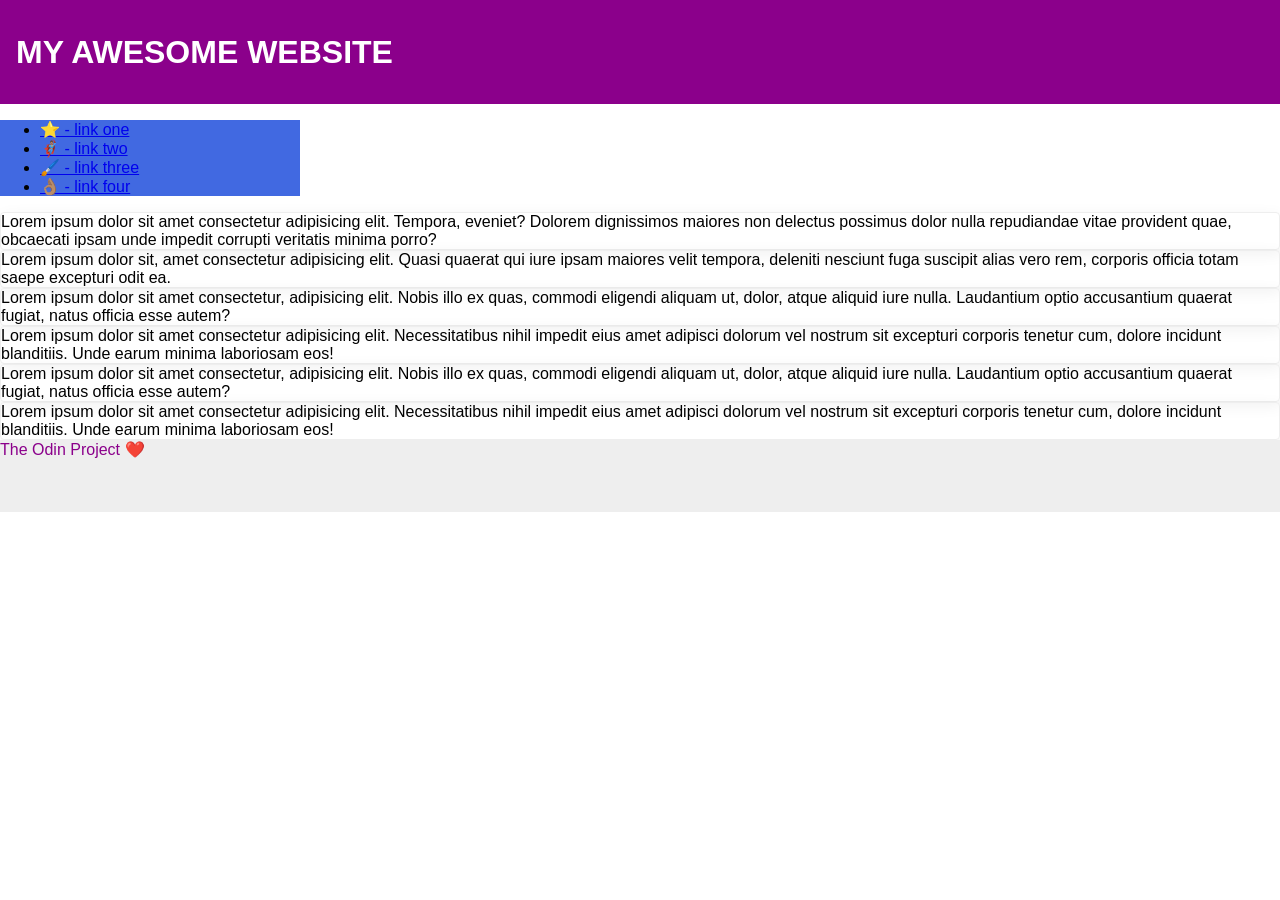
==== flex/07-flex-layout-2/index.html @ 8dd74ca9 "flex-layout-2: fixed header" ====
<!DOCTYPE html>
<html lang="en">
  <head>
    <meta charset="UTF-8">
    <meta http-equiv="X-UA-Compatible" content="IE=edge">
    <meta name="viewport" content="width=device-width, initial-scale=1.0">
    <title>The Holy Grail</title>
    <link rel="stylesheet" href="style.css">
  </head>
  <body>
    <div class="container">
      <div class="top">
        <div class="header">
          MY AWESOME WEBSITE
        </div>
      </div>
      <div class="middle">
        <div class="sidebar">
          <ul>
            <li><a href="#">⭐ - link one</a></li>
            <li><a href="#">🦸🏽‍♂️ - link two</a></li>
            <li><a href="#">🖌️ - link three</a></li>
            <li><a href="#">👌🏽 - link four</a></li>
          </ul>
        </div>
        <div class="cards">
          <div class="card">Lorem ipsum dolor sit amet consectetur adipisicing elit. Tempora, eveniet? Dolorem dignissimos maiores non delectus possimus dolor nulla repudiandae vitae provident quae, obcaecati ipsam unde impedit corrupti veritatis minima porro?</div>
          <div class="card">Lorem ipsum dolor sit, amet consectetur adipisicing elit. Quasi quaerat qui iure ipsam maiores velit tempora, deleniti nesciunt fuga suscipit alias vero rem, corporis officia totam saepe excepturi odit ea.</div>
          <div class="card">Lorem ipsum dolor sit amet consectetur, adipisicing elit. Nobis illo ex quas, commodi eligendi aliquam ut, dolor, atque aliquid iure nulla. Laudantium optio accusantium quaerat fugiat, natus officia esse autem?</div>
          <div class="card">Lorem ipsum dolor sit amet consectetur adipisicing elit. Necessitatibus nihil impedit eius amet adipisci dolorum vel nostrum sit excepturi corporis tenetur cum, dolore incidunt blanditiis. Unde earum minima laboriosam eos!</div>
          <div class="card">Lorem ipsum dolor sit amet consectetur, adipisicing elit. Nobis illo ex quas, commodi eligendi aliquam ut, dolor, atque aliquid iure nulla. Laudantium optio accusantium quaerat fugiat, natus officia esse autem?</div>
          <div class="card">Lorem ipsum dolor sit amet consectetur adipisicing elit. Necessitatibus nihil impedit eius amet adipisci dolorum vel nostrum sit excepturi corporis tenetur cum, dolore incidunt blanditiis. Unde earum minima laboriosam eos!</div>
        </div>
      </div>
      <div class="bottom">
        <div class="footer">
          The Odin Project ❤️
        </div>
      </div>
    </div>
    
    
  </body>
</html>
---- flex/07-flex-layout-2/style.css ----
body {
  font-family: -apple-system, BlinkMacSystemFont, 'Segoe UI', Roboto, Oxygen, Ubuntu, Cantarell, 'Open Sans', 'Helvetica Neue', sans-serif;
  margin: 0;
  min-height: 100vh;
}

.header {
  height: 72px;
  background: darkmagenta;
  color: white;
  display: flex;
  align-items: center;
  font-size: 32px;
  font-weight: 900;
  padding: 16px;
}
.footer {
  height: 72px;
  background: #eee;
  color: darkmagenta;
}

.sidebar {
  width: 300px;
  background: royalblue;
  box-sizing: border-box;
}

.card {
  border: 1px solid #eee;
  box-shadow: 2px 4px 16px rgba(0,0,0,.06);
  border-radius: 4px;
}

.container {
  display: flex;
  flex-direction: column;
}
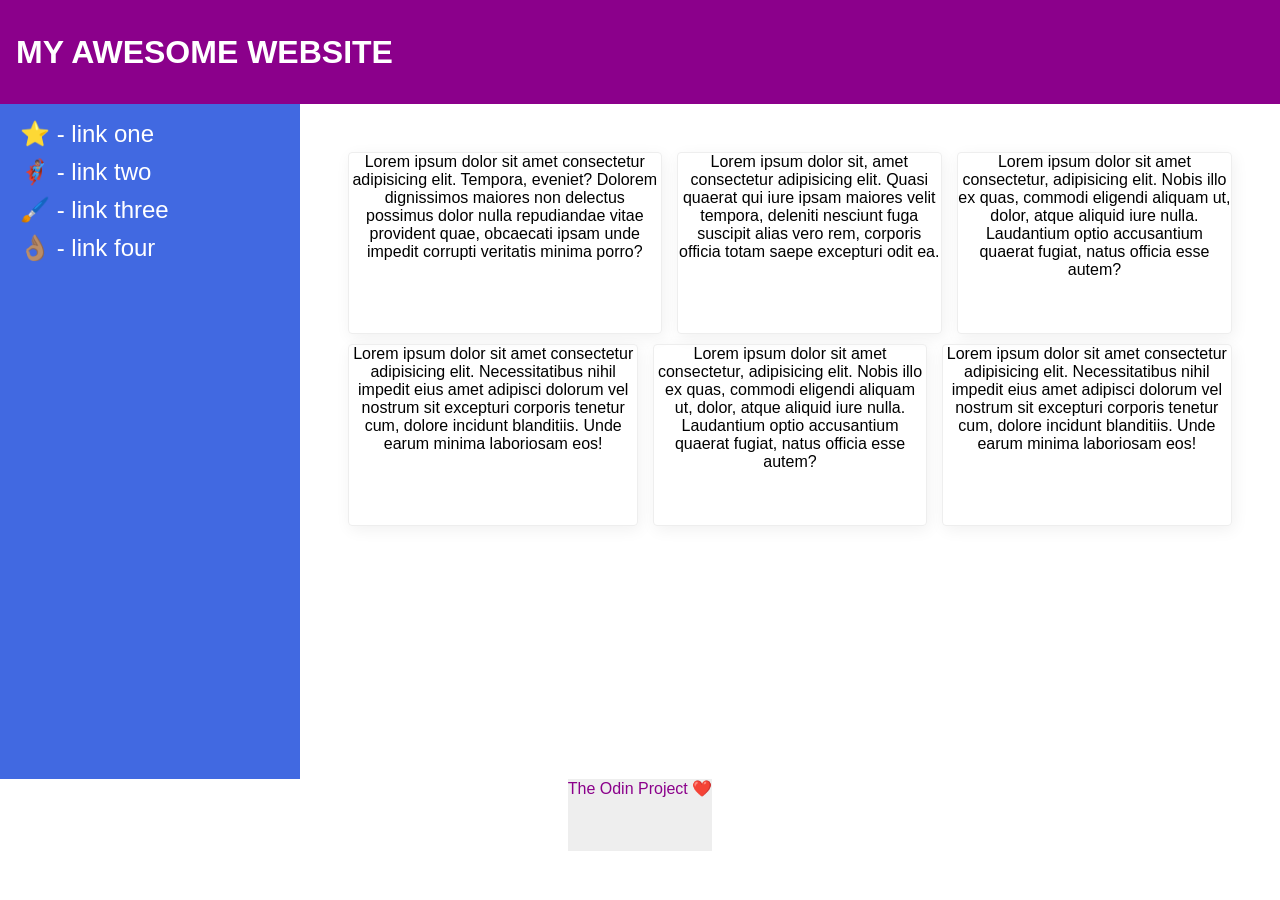
==== commit adf91e9b: "flex-layout-2: completed" ====
--- a/flex/07-flex-layout-2/index.html
+++ b/flex/07-flex-layout-2/index.html
@@ -24,12 +24,16 @@
           </ul>
         </div>
         <div class="cards">
-          <div class="card">Lorem ipsum dolor sit amet consectetur adipisicing elit. Tempora, eveniet? Dolorem dignissimos maiores non delectus possimus dolor nulla repudiandae vitae provident quae, obcaecati ipsam unde impedit corrupti veritatis minima porro?</div>
-          <div class="card">Lorem ipsum dolor sit, amet consectetur adipisicing elit. Quasi quaerat qui iure ipsam maiores velit tempora, deleniti nesciunt fuga suscipit alias vero rem, corporis officia totam saepe excepturi odit ea.</div>
-          <div class="card">Lorem ipsum dolor sit amet consectetur, adipisicing elit. Nobis illo ex quas, commodi eligendi aliquam ut, dolor, atque aliquid iure nulla. Laudantium optio accusantium quaerat fugiat, natus officia esse autem?</div>
-          <div class="card">Lorem ipsum dolor sit amet consectetur adipisicing elit. Necessitatibus nihil impedit eius amet adipisci dolorum vel nostrum sit excepturi corporis tenetur cum, dolore incidunt blanditiis. Unde earum minima laboriosam eos!</div>
-          <div class="card">Lorem ipsum dolor sit amet consectetur, adipisicing elit. Nobis illo ex quas, commodi eligendi aliquam ut, dolor, atque aliquid iure nulla. Laudantium optio accusantium quaerat fugiat, natus officia esse autem?</div>
-          <div class="card">Lorem ipsum dolor sit amet consectetur adipisicing elit. Necessitatibus nihil impedit eius amet adipisci dolorum vel nostrum sit excepturi corporis tenetur cum, dolore incidunt blanditiis. Unde earum minima laboriosam eos!</div>
+          <div class="row-1">
+            <div class="card">Lorem ipsum dolor sit amet consectetur adipisicing elit. Tempora, eveniet? Dolorem dignissimos maiores non delectus possimus dolor nulla repudiandae vitae provident quae, obcaecati ipsam unde impedit corrupti veritatis minima porro?</div>
+            <div class="card">Lorem ipsum dolor sit, amet consectetur adipisicing elit. Quasi quaerat qui iure ipsam maiores velit tempora, deleniti nesciunt fuga suscipit alias vero rem, corporis officia totam saepe excepturi odit ea.</div>
+            <div class="card">Lorem ipsum dolor sit amet consectetur, adipisicing elit. Nobis illo ex quas, commodi eligendi aliquam ut, dolor, atque aliquid iure nulla. Laudantium optio accusantium quaerat fugiat, natus officia esse autem?</div>
+          </div>
+          <div class="row-2">
+            <div class="card">Lorem ipsum dolor sit amet consectetur adipisicing elit. Necessitatibus nihil impedit eius amet adipisci dolorum vel nostrum sit excepturi corporis tenetur cum, dolore incidunt blanditiis. Unde earum minima laboriosam eos!</div>
+            <div class="card">Lorem ipsum dolor sit amet consectetur, adipisicing elit. Nobis illo ex quas, commodi eligendi aliquam ut, dolor, atque aliquid iure nulla. Laudantium optio accusantium quaerat fugiat, natus officia esse autem?</div>
+            <div class="card">Lorem ipsum dolor sit amet consectetur adipisicing elit. Necessitatibus nihil impedit eius amet adipisci dolorum vel nostrum sit excepturi corporis tenetur cum, dolore incidunt blanditiis. Unde earum minima laboriosam eos!</div>
+          </div>
         </div>
       </div>
       <div class="bottom">
--- a/flex/07-flex-layout-2/style.css
+++ b/flex/07-flex-layout-2/style.css
@@ -2,6 +2,16 @@
   font-family: -apple-system, BlinkMacSystemFont, 'Segoe UI', Roboto, Oxygen, Ubuntu, Cantarell, 'Open Sans', 'Helvetica Neue', sans-serif;
   margin: 0;
   min-height: 100vh;
+}
+
+a {
+  text-decoration: none;
+  color: white;
+}
+
+li {
+  list-style: none;
+  font-size: 24px;
 }
 
 .header {
@@ -24,15 +34,55 @@
   width: 300px;
   background: royalblue;
   box-sizing: border-box;
+  display: flex;
+  flex-shrink: 0;
+  
 }
 
 .card {
   border: 1px solid #eee;
   box-shadow: 2px 4px 16px rgba(0,0,0,.06);
   border-radius: 4px;
+  height: 180px;
+  text-wrap: wrap;
+  text-align: center;
 }
 
 .container {
   display: flex;
   flex-direction: column;
 }
+
+.container .middle {
+  display: flex;
+  height: 75vh;
+}
+
+.container .middle .sidebar ul {
+  display: flex;
+  flex-direction: column;
+  margin-left: -20px;
+  gap: 10px;
+}
+
+.cards {
+  display: flex;
+  flex-direction: column;
+  padding: 48px;
+  gap: 10px;
+}
+
+.cards .row-1 {
+  display: flex;
+  gap: 15px;
+}
+
+.cards .row-2 {
+  display: flex;
+  gap: 15px;
+}
+
+.bottom {
+  display: flex;
+  justify-content: center;
+}
